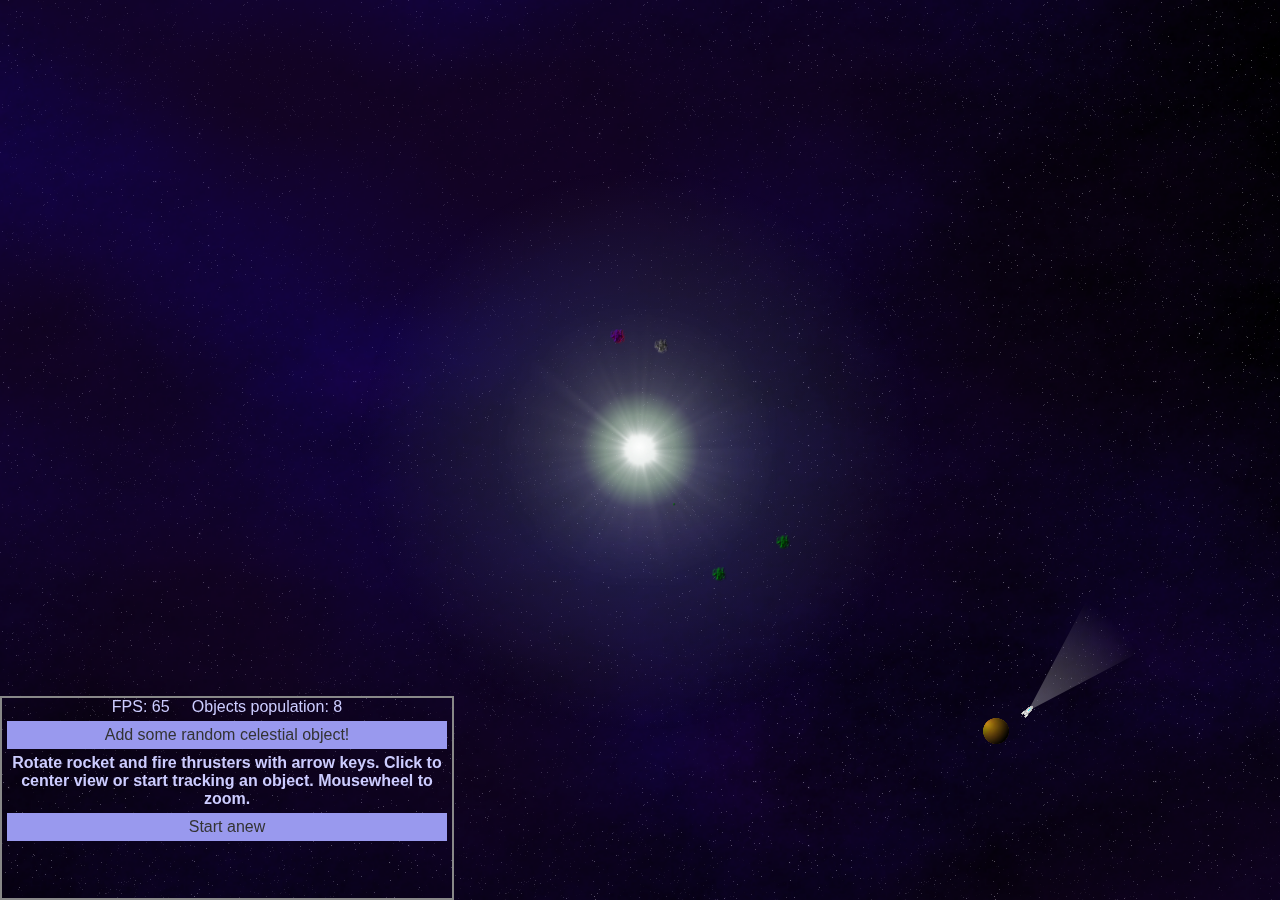
==== main.html @ 600f887e "Production version" ====
<!DOCTYPE html>
<html>
	<head>
		<title> Spaaaace </title>
		<link href="css/style.css" media="screen" rel="stylesheet" type="text/css">
    </head>

	<body>
        <div id="wrap">
            <canvas id="screen"></canvas>   
            <canvas id="ship" width="200" height="200"></canvas>
            <canvas id="shadow" width="800" height="800"></canvas>
            <div id="log">
                <span id="fps">0</span>&nbsp&nbsp&nbsp&nbsp
                <span id="objcount">0</span>
                <a id="feeder" href="#">Add some random celestial object!</a>
                <div id="messages">
                    <p>Rotate rocket and fire thrusters with arrow keys. Click to center view or start tracking an object. Mousewheel to zoom.</p>
                    </div>
                <a id="reset" href="#">Start anew</a>
            </div>
        </div>

        
    <script type="text/javascript" src="FX.js"></script>
    <script type="text/javascript" src="utils.js"></script>
    <script type="text/javascript" src="controls.js"></script>
    <script type="text/javascript" src="phys.js"></script>
    <script type="text/javascript" src="actors.js"></script>
    <script type="text/javascript" src="level0.js"></script>
    <script type="text/javascript" src="main.js"></script>

	</body>
</html>
---- css/style.css ----
* { margin:0; padding:0; } /* to remove the top and left whitespace */

html, body { width:100%; height:100%; } /* just to be sure these are full screen*/

canvas { display:block; } /* To remove the scrollbars */

html , body {
	color: #ccf; 
	font-family: Helvetica;
	text-align: center;
    background: url("../img/bg.png"); 
}

#wrap{
    position: relative;
    width: 100%;
    height: 100%;
	background-image: url("../img/nebula.png"); 
    background-size: cover;
    background-repeat: no-repeat;
    background-position: center center;
}

canvas{
    position: absolute;
    top: 0;
    left: 0;
}

#screen{
    z-index: 2;
}

#ship, #shadow{
    display: none;
}

#log{
    position: absolute;
    bottom: 0;
    left: 0;
    width: 450px;
    height: 200px;
    z-index: 3;
    border: 2px solid #888888;
}

#log.extended{
    width: 900px;
    height: 600px;
}

#messages, #messages *{
    margin: 5px;
    font-weight:bold;
    color: "#ee22ee";
}

#feeder, #reset{
    display: block;
    margin: 5px;
    padding: 5px;
    border: none;
    background-color: #9999EE;
    color: #333;
    text-decoration: none;
}
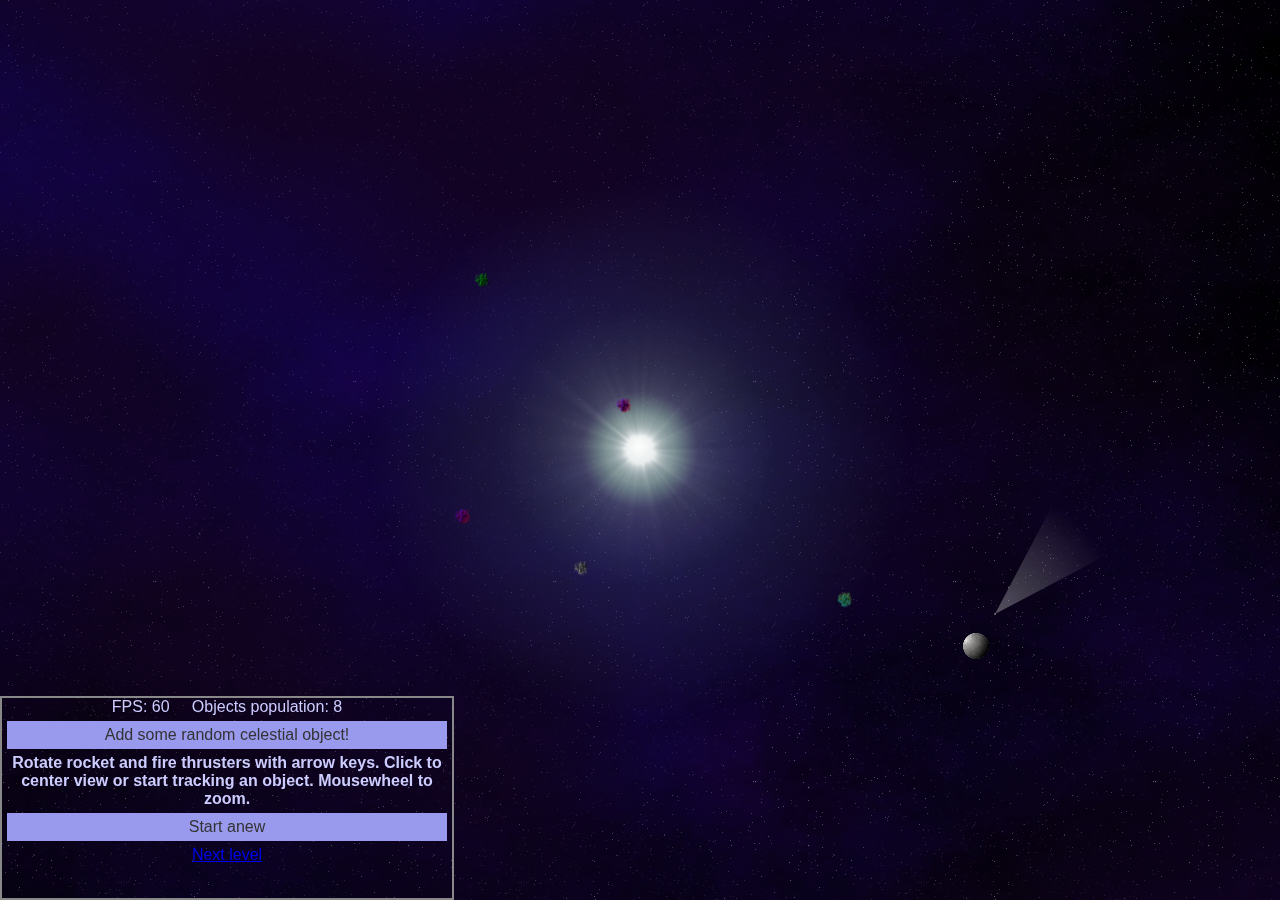
==== commit 54e696c5: "Controls overhaul, levels experimentation, minor FX changes" ====
--- a/main.html
+++ b/main.html
@@ -18,6 +18,7 @@
                     <p>Rotate rocket and fire thrusters with arrow keys. Click to center view or start tracking an object. Mousewheel to zoom.</p>
                     </div>
                 <a id="reset" href="#">Start anew</a>
+                <a id="next" href="#">Next level</a>
             </div>
         </div>
 
@@ -28,6 +29,7 @@
     <script type="text/javascript" src="phys.js"></script>
     <script type="text/javascript" src="actors.js"></script>
     <script type="text/javascript" src="level0.js"></script>
+    <script type="text/javascript" src="level1.js"></script>
     <script type="text/javascript" src="main.js"></script>
 
 	</body>
--- a/css/style.css
+++ b/css/style.css
@@ -46,8 +46,8 @@
 }
 
 #log.extended{
-    width: 900px;
-    height: 600px;
+    width: 100%;
+    height: 100%;
 }
 
 #messages, #messages *{
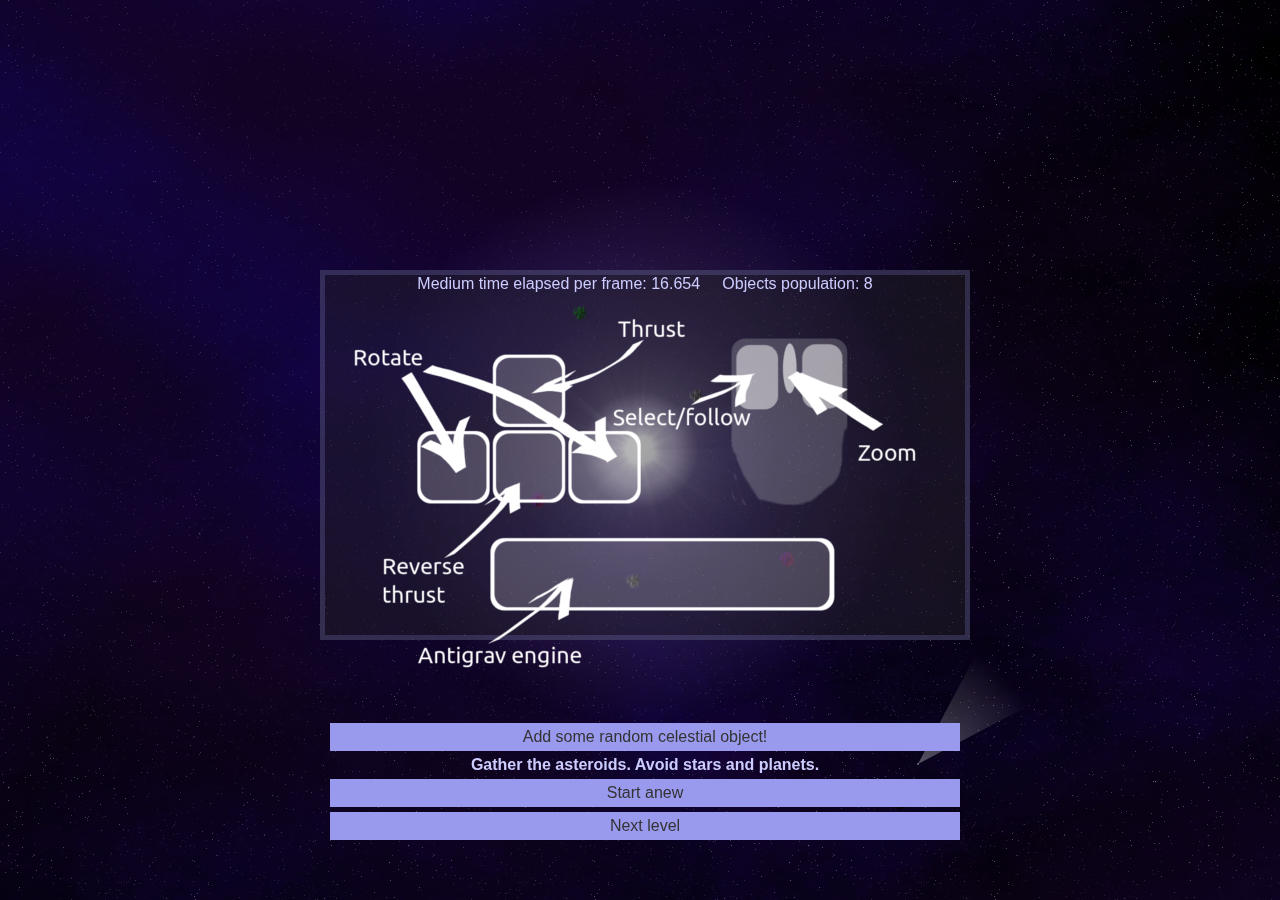
==== commit 637be2d6: "Sound and controls explanation" ====
--- a/main.html
+++ b/main.html
@@ -10,12 +10,13 @@
             <canvas id="screen"></canvas>   
             <canvas id="ship" width="200" height="200"></canvas>
             <canvas id="shadow" width="800" height="800"></canvas>
-            <div id="log">
+            <div id="log" class="extended">
                 <span id="fps">0</span>&nbsp&nbsp&nbsp&nbsp
                 <span id="objcount">0</span>
+                <div id="helpscreen"></div>
                 <a id="feeder" href="#">Add some random celestial object!</a>
                 <div id="messages">
-                    <p>Rotate rocket and fire thrusters with arrow keys. Click to center view or start tracking an object. Mousewheel to zoom.</p>
+                    <p>Gather the asteroids. Avoid stars and planets.</p>
                     </div>
                 <a id="reset" href="#">Start anew</a>
                 <a id="next" href="#">Next level</a>
--- a/css/style.css
+++ b/css/style.css
@@ -37,17 +37,31 @@
 
 #log{
     position: absolute;
+    background-color: rgba(40, 40, 40, 0.4);
     bottom: 0;
     left: 0;
     width: 450px;
     height: 200px;
     z-index: 3;
-    border: 2px solid #888888;
+    border: 5px solid rgba(160, 160, 250, 0.2);
 }
 
 #log.extended{
-    width: 100%;
-    height: 100%;
+    top: 30%;
+    left: 25%;
+    width: 50%;
+    height: 40%;
+}
+
+#helpscreen{
+    height: 0;
+}
+
+#log.extended div#helpscreen{
+    background-image: url(../media/controls.png);
+    width: 600px;
+    height: 425px;
+    margin: auto;
 }
 
 #messages, #messages *{
@@ -56,7 +70,7 @@
     color: "#ee22ee";
 }
 
-#feeder, #reset{
+#feeder, #reset, #next{
     display: block;
     margin: 5px;
     padding: 5px;
